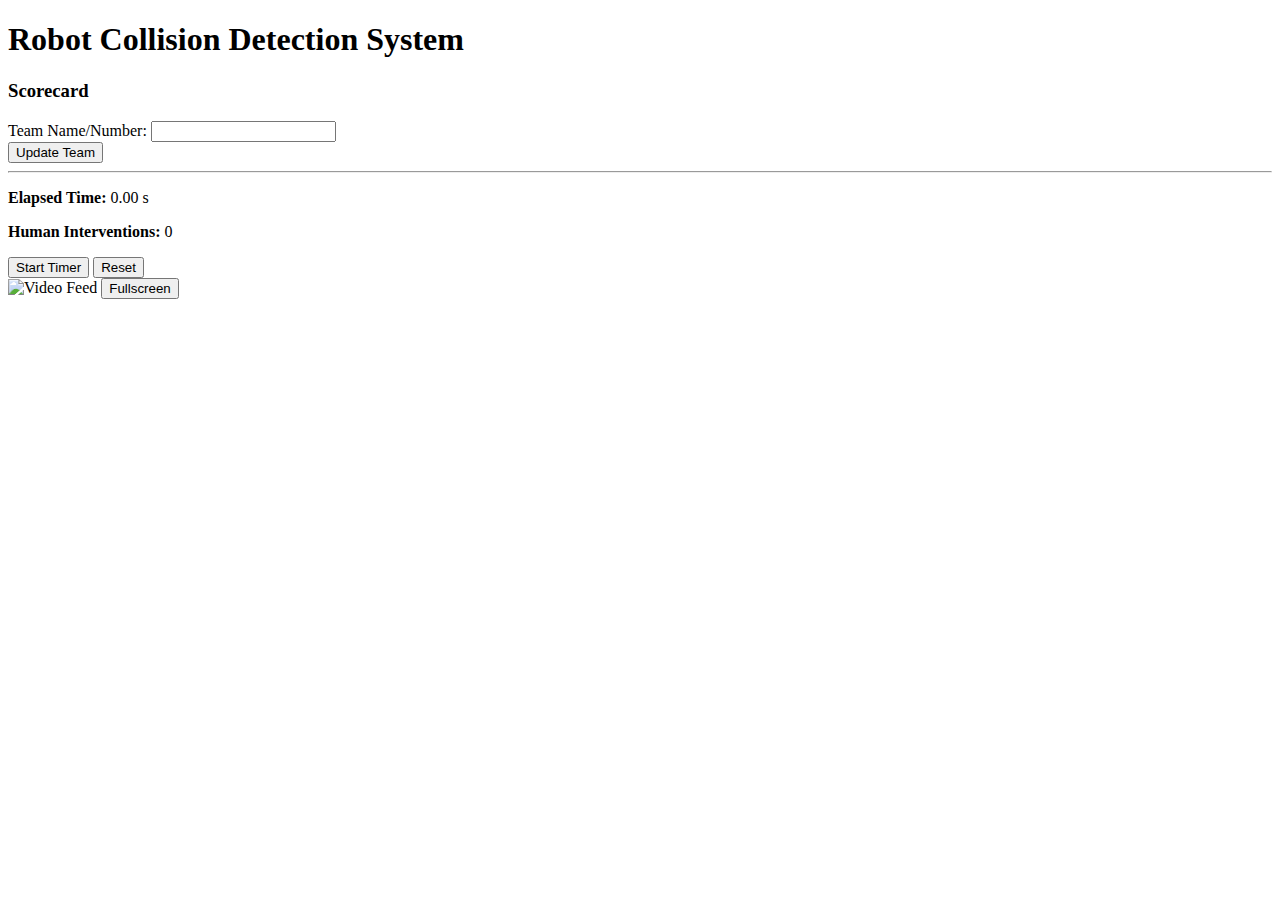
==== templates/index.html @ dee0736f "flask app" ====
<!DOCTYPE html>
<html lang="en">
  <head>
    <meta charset="UTF-8" />
    <meta name="viewport" content="width=device-width, initial-scale=1.0" />
    <title>Robot Collision Detection System</title>
    <link rel="stylesheet" href="static/css/styles.css" />
  </head>
  <body>
    <div class="container">
      <h1 class="text-center">Robot Collision Detection System</h1>
      <div class="row">
        <div class="col-md-4">
          <div class="scorecard">
            <h3>Scorecard</h3>
            <form id="team-form">
              <div class="form-group">
                <label for="team-name">Team Name/Number:</label>
                <input
                  type="text"
                  class="form-control"
                  id="team-name"
                  name="team_name"
                  required
                />
              </div>
              <button type="submit" class="btn btn-primary">Update Team</button>
            </form>
            <hr />
            <div>
              <p>
                <strong>Elapsed Time:</strong>
                <span id="elapsed-time">0.00 s</span>
              </p>
              <p>
                <strong>Human Interventions:</strong>
                <span id="human-interventions">0</span>
              </p>
            </div>
            <button id="start-stop-button" class="btn btn-success">
              Start Timer
            </button>
            <button id="reset-button" class="btn btn-warning">Reset</button>
          </div>
        </div>
        <div class="col-md-8">
          <div class="video-container">
            <img id="video-feed" src="/video_feed" alt="Video Feed" />
            <button class="fullscreen-btn" onclick="toggleFullscreen()">
              Fullscreen
            </button>
          </div>
        </div>
      </div>
    </div>
    <script src="static/js/scripts.js"></script>
  </body>
</html>
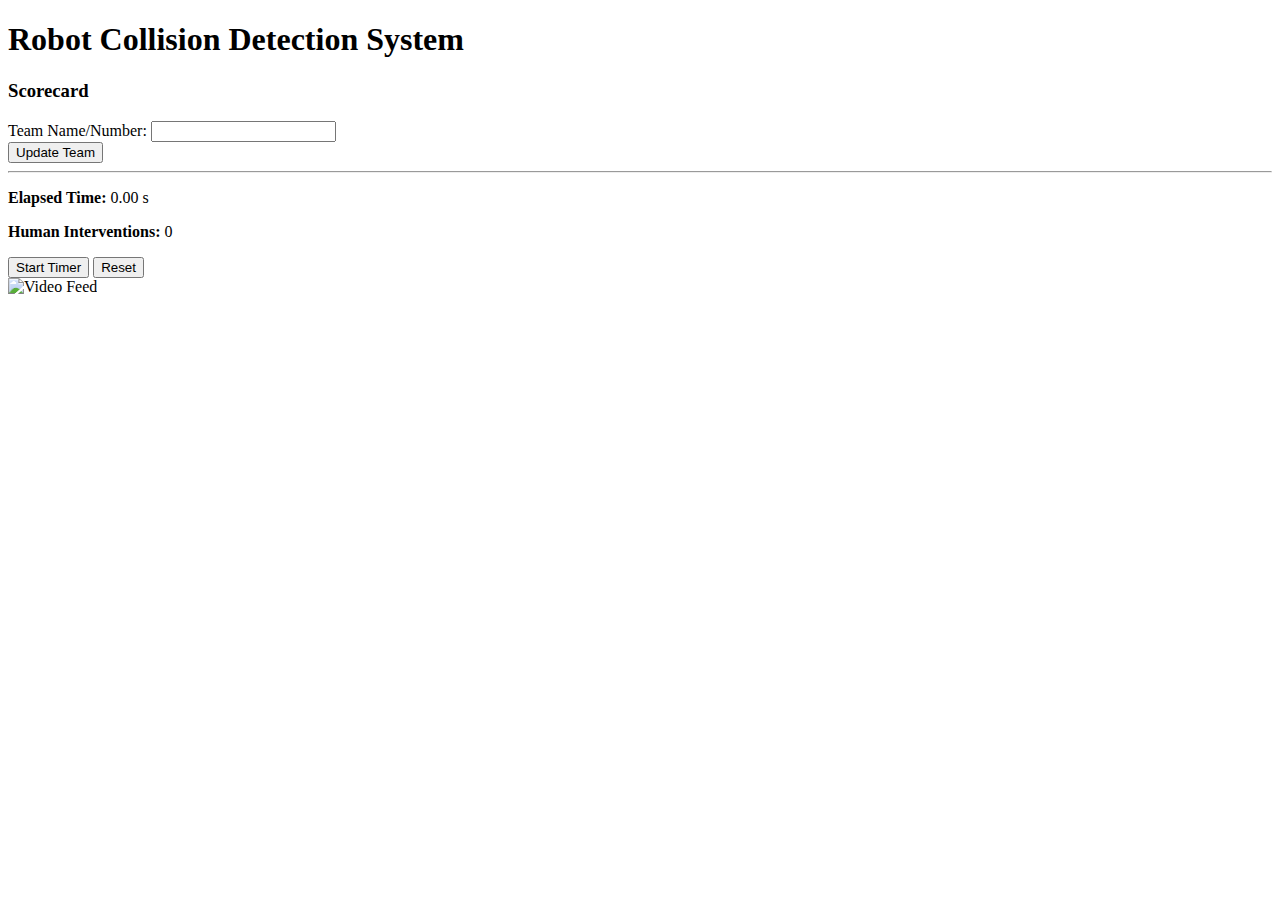
==== commit f34268ff: "merge all" ====
--- a/templates/index.html
+++ b/templates/index.html
@@ -46,9 +46,6 @@
         <div class="col-md-8">
           <div class="video-container">
             <img id="video-feed" src="/video_feed" alt="Video Feed" />
-            <button class="fullscreen-btn" onclick="toggleFullscreen()">
-              Fullscreen
-            </button>
           </div>
         </div>
       </div>
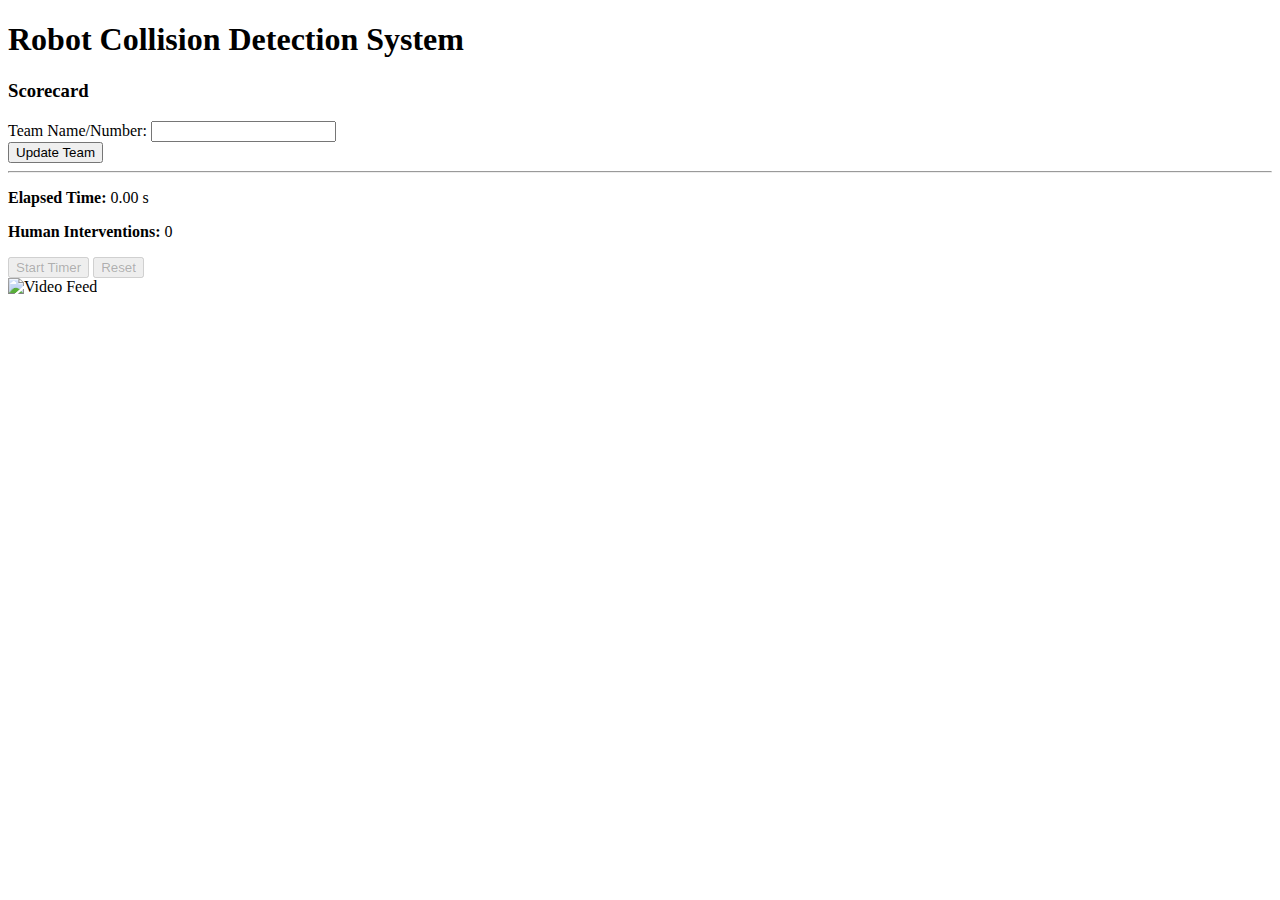
==== commit 4f403f53: "app and working vid" ====
--- a/templates/index.html
+++ b/templates/index.html
@@ -24,7 +24,13 @@
                   required
                 />
               </div>
-              <button type="submit" class="btn btn-primary">Update Team</button>
+              <button
+                type="button"
+                id="update-team-button"
+                class="btn btn-primary"
+              >
+                Update Team
+              </button>
             </form>
             <hr />
             <div>
@@ -37,10 +43,12 @@
                 <span id="human-interventions">0</span>
               </p>
             </div>
-            <button id="start-stop-button" class="btn btn-success">
+            <button id="start-stop-button" class="btn btn-success" disabled>
               Start Timer
             </button>
-            <button id="reset-button" class="btn btn-warning">Reset</button>
+            <button id="reset-button" class="btn btn-warning" disabled>
+              Reset
+            </button>
           </div>
         </div>
         <div class="col-md-8">
@@ -50,6 +58,103 @@
         </div>
       </div>
     </div>
-    <script src="static/js/scripts.js"></script>
+    <script>
+      document.addEventListener("DOMContentLoaded", function () {
+        let timerRunning = false;
+        let teamName = "";
+        let startTime = null;
+
+        // Update team name and enable start button
+        document
+          .getElementById("update-team-button")
+          .addEventListener("click", function () {
+            teamName = document.getElementById("team-name").value;
+            if (teamName) {
+              document.getElementById("start-stop-button").disabled = false;
+              alert("Team updated successfully");
+            } else {
+              alert("Please enter a valid team name");
+            }
+          });
+
+        // Start or Stop timer
+        document
+          .getElementById("start-stop-button")
+          .addEventListener("click", function () {
+            if (!timerRunning) {
+              startSystem();
+            } else {
+              stopSystem();
+            }
+          });
+
+        // Reset system
+        document
+          .getElementById("reset-button")
+          .addEventListener("click", function () {
+            resetSystem();
+          });
+
+        function startSystem() {
+          fetch("/start_system", {
+            method: "POST",
+            headers: { "Content-Type": "application/x-www-form-urlencoded" },
+            body: "team_name=" + encodeURIComponent(teamName),
+          })
+            .then((response) => response.json())
+            .then((data) => {
+              if (data.status === "success") {
+                timerRunning = true;
+                startTime = Date.now();
+                document.getElementById("start-stop-button").textContent =
+                  "Stop Timer";
+                document.getElementById("reset-button").disabled = true;
+                updateElapsedTime();
+              }
+            });
+        }
+
+        function stopSystem() {
+          fetch("/stop_system", { method: "POST" })
+            .then((response) => response.json())
+            .then((data) => {
+              alert(`Team: ${data.team}, Time Taken: ${data.time_taken}`);
+              timerRunning = false;
+              document.getElementById("start-stop-button").textContent =
+                "Start Timer";
+              document.getElementById("reset-button").disabled = false;
+              clearInterval(elapsedTimeInterval);
+            });
+        }
+
+        function resetSystem() {
+          fetch("/reset_system", { method: "POST" })
+            .then((response) => response.json())
+            .then((data) => {
+              if (data.status === "reset") {
+                teamName = "";
+                timerRunning = false;
+                startTime = null;
+                document.getElementById("team-name").value = "";
+                document.getElementById("start-stop-button").disabled = true;
+                document.getElementById("reset-button").disabled = true;
+                document.getElementById("elapsed-time").textContent = "0.00 s";
+              }
+            });
+        }
+
+        let elapsedTimeInterval;
+        function updateElapsedTime() {
+          elapsedTimeInterval = setInterval(function () {
+            if (startTime) {
+              const elapsedTime = ((Date.now() - startTime) / 1000).toFixed(2);
+              document.getElementById(
+                "elapsed-time"
+              ).textContent = `${elapsedTime} s`;
+            }
+          }, 100);
+        }
+      });
+    </script>
   </body>
 </html>
